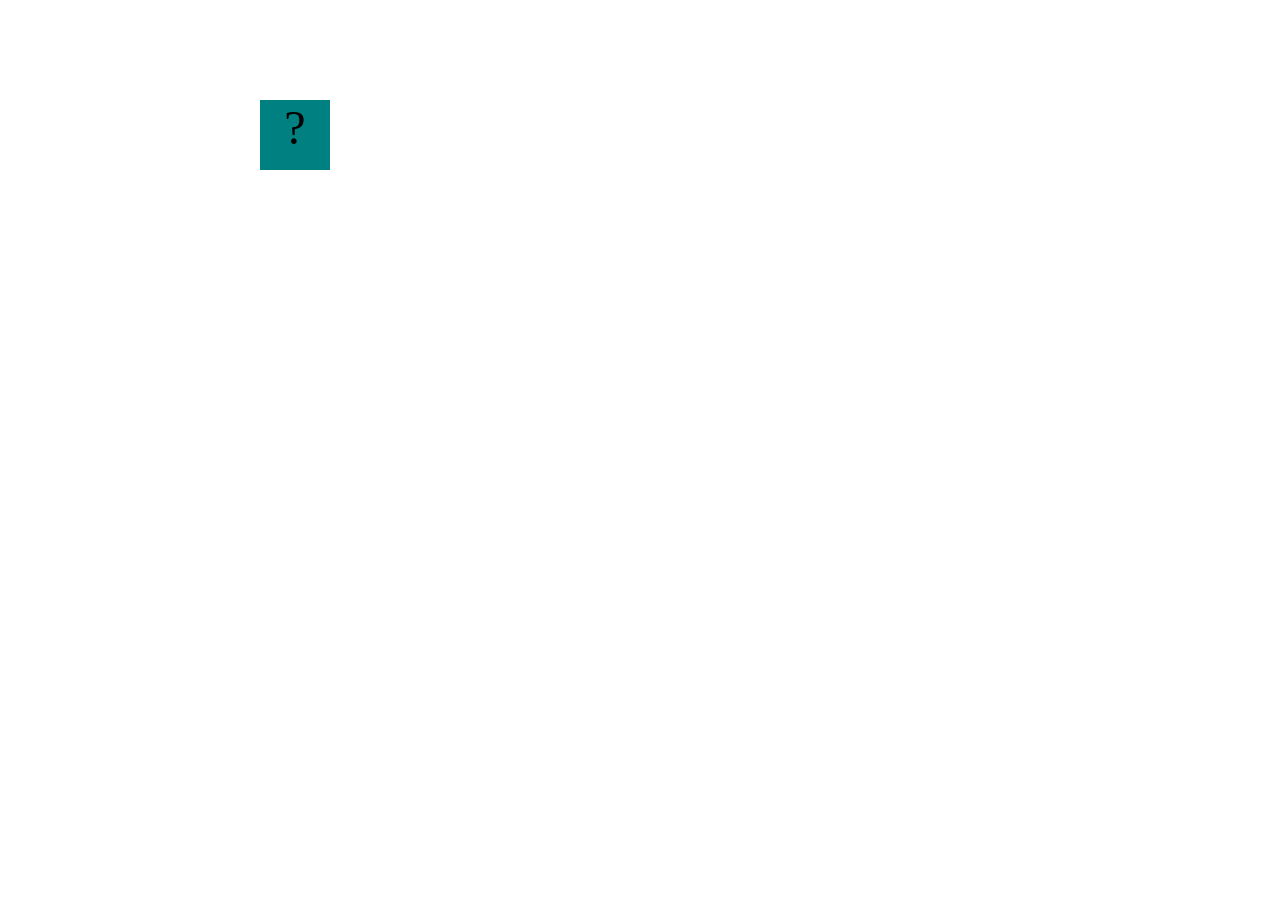
==== fsd-projects/bouncing-box/index.html @ 7ba1e575 "bouncing-box horizontal" ====
<!DOCTYPE html>
<html>
  <head>
    <meta charset="utf-8" />
    <title>Bouncing Box</title>
    <script src="jquery.min.js"></script>
    <style>
      .box {
        width: 70px;
        height: 70px;
        background-color: teal;
        font-size: 300%;
        text-align: center;
        user-select: none;
        display: block;
        position: absolute;
        top: 100px;
        /* Change me! */
        left: 0px;
      }

      .board {
        height: 100vh;
      }
    </style>
    <!-- 	<script src="//cdnjs.cloudflare.com/ajax/libs/jquery/2.1.1/jquery.min.js"></script> -->
  </head>

  <body class="board">
    <!-- HTML for the box -->
    <div class="box">?</div>

    <script>
      (function () {
        "use strict";
        /* global jQuery */

        //////////////////////////////////////////////////////////////////
        /////////////////// SETUP DO NOT DELETE //////////////////////////
        //////////////////////////////////////////////////////////////////

        var box = jQuery(".box"); // reference to the HTML .box element
        var board = jQuery(".board"); // reference to the HTML .board element
        var boardWidth = board.width(); // the maximum X-Coordinate of the screen

        // update the boardWidth variable when the window is resized
        jQuery(window).on("resize", function () {
          boardWidth = board.width();
        });

        // Every 50 milliseconds, call the update Function (see below)
        setInterval(update, 50);

        // Every time the box is clicked, call the handleBoxClick Function (see below)
        box.on("click", handleBoxClick);

        // moves the Box to a new position on the screen along the X-Axis
        function moveBoxTo(newPositionX) {
          box.css("left", newPositionX);
        }

        // changes the text displayed on the Box
        function changeBoxText(newText) {
          box.text(newText);
        }

        //////////////////////////////////////////////////////////////////
        /////////////////// YOUR CODE BELOW HERE /////////////////////////
        //////////////////////////////////////////////////////////////////

        // TODO 2 - Variable declarations

var positionX = 0;
var points = 0;
var speed = 10;


        /**
         * This Function will be called 20 times/second.
         * Each time it is called, it should move the Box to a new location.
         * If the box drifts off the screen, turn it around!
         */
        function update() {
          moveBoxTo(positionX);
          positionX += speed;
          if (positionX > boardWidth || positionX < 0) {
            speed *= -1;
         }
          
        }

        /**
         * This Function will be called each time the box is clicked.
         * Each time it is called, it should perform each of the following actions:
         * - increase the points total
         * - increase the speed
         * - move the box to the left side of the screen.
         */
        function handleBoxClick() {
          positionX = 0;
          changeBoxText(points);
          points++;
          speed = points * 3 + 10;
        }


        
      })();
    </script>
  </body>
</html>
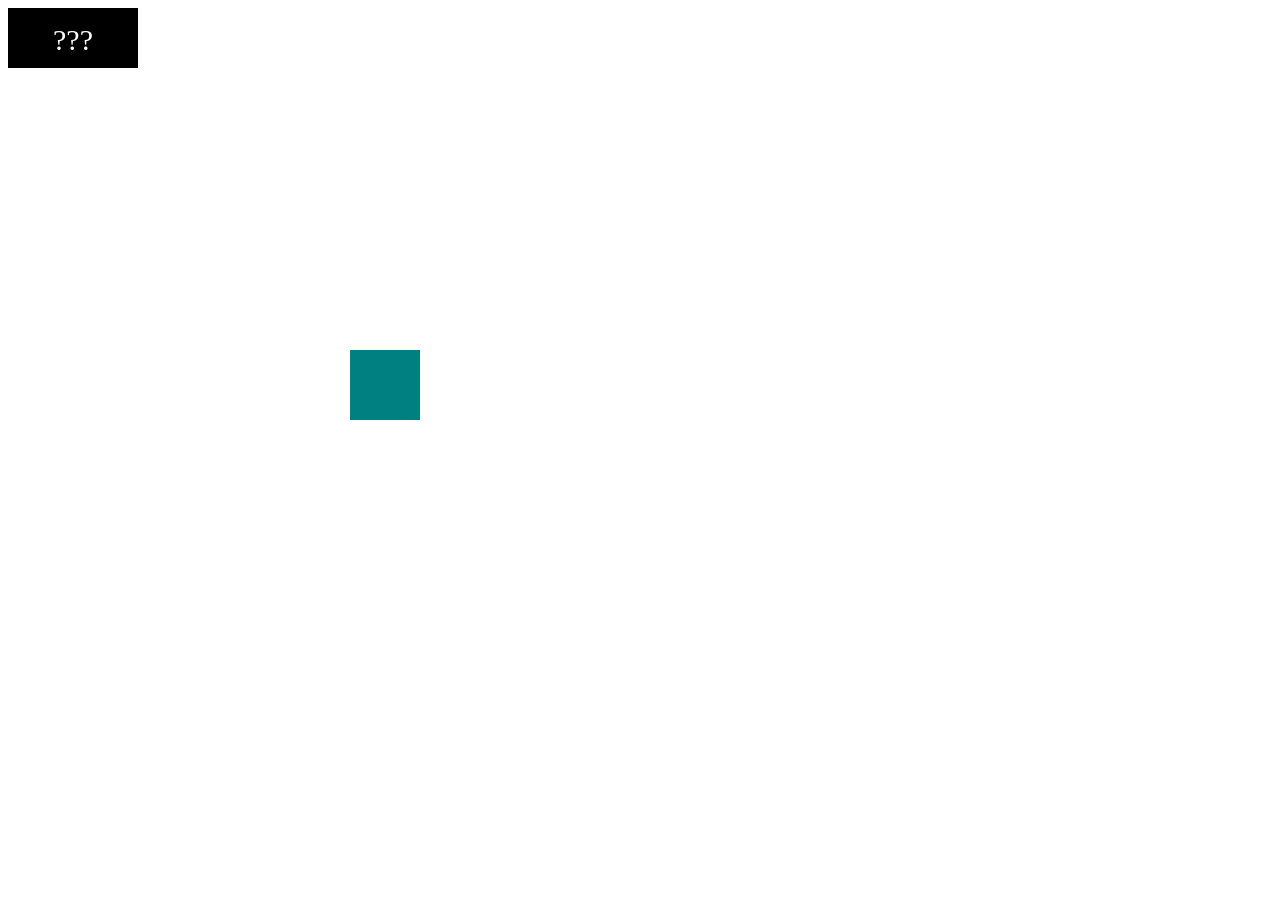
==== commit cc502c4c: "basic bouncing box code" ====
--- a/fsd-projects/bouncing-box/index.html
+++ b/fsd-projects/bouncing-box/index.html
@@ -1,111 +1,138 @@
 <!DOCTYPE html>
 <html>
-  <head>
-    <meta charset="utf-8" />
-    <title>Bouncing Box</title>
-    <script src="jquery.min.js"></script>
-    <style>
-      .box {
-        width: 70px;
-        height: 70px;
-        background-color: teal;
-        font-size: 300%;
-        text-align: center;
-        user-select: none;
-        display: block;
-        position: absolute;
-        top: 100px;
-        /* Change me! */
-        left: 0px;
+
+<head>
+  <meta charset="utf-8" />
+  <title>Bouncing Box</title>
+  <script src="jquery.min.js"></script>
+  <style>
+    .box {
+      width: 70px;
+      height: 70px;
+      background-color: teal;
+      font-size: 300%;
+      text-align: center;
+      user-select: none;
+      display: block;
+      position: absolute;
+      top: 100px;
+      /* Change me! */
+      left: 0px;
+    }
+
+    .board {
+      height: 100vh;
+    }
+
+    .scoreBoard {
+      height: 30px;
+      width: 100px;
+      background-color: black;
+      color: white;
+      font-size: 30px;
+      text-align: center;
+      margin: 5;
+      position: fixed;
+      padding: 15px;
+    }
+  </style>
+  <!-- 	<script src="//cdnjs.cloudflare.com/ajax/libs/jquery/2.1.1/jquery.min.js"></script> -->
+</head>
+
+<body class="board">
+  <!-- HTML for the box -->
+  <div class="box"></div>
+  <div class="scoreBoard">???</div>
+  <script>
+    (function () {
+      "use strict";
+      /* global jQuery */
+
+      //////////////////////////////////////////////////////////////////
+      /////////////////// SETUP DO NOT DELETE //////////////////////////
+      //////////////////////////////////////////////////////////////////
+      
+      var box = jQuery(".box"); // reference to the HTML .box element
+      var scoreBoard = jQuery(".scoreBoard")
+      var board = jQuery(".board"); // reference to the HTML .board element
+      var boardWidth = board.width(); // the maximum X-Coordinate of the screen
+      var boardHeight = jQuery(window).height();
+      // update the boardWidth variable when the window is resized
+      jQuery(window).on("resize", function () {
+        boardWidth = board.width();
+      });
+
+      // Every 50 milliseconds, call the update Function (see below)
+      setInterval(update, 50);
+
+      // Every time the box is clicked, call the handleBoxClick Function (see below)
+      box.on("click", handleBoxClick);
+
+      // moves the Box to a new position on the screen along the X-Axis
+      function moveBoxTo(newPositionX, newPositionY) {
+        box.css("left", newPositionX);
+        box.css("top", newPositionY);
       }
 
-      .board {
-        height: 100vh;
+      // changes the text displayed on the Box
+      function changeBoxText(newText) {
+        scoreBoard.text(newText);
       }
-    </style>
-    <!-- 	<script src="//cdnjs.cloudflare.com/ajax/libs/jquery/2.1.1/jquery.min.js"></script> -->
-  </head>
 
-  <body class="board">
-    <!-- HTML for the box -->
-    <div class="box">?</div>
+      //////////////////////////////////////////////////////////////////
+      /////////////////// YOUR CODE BELOW HERE /////////////////////////
+      //////////////////////////////////////////////////////////////////
 
-    <script>
-      (function () {
-        "use strict";
-        /* global jQuery */
+      // TODO 2 - Variable declarations
 
-        //////////////////////////////////////////////////////////////////
-        /////////////////// SETUP DO NOT DELETE //////////////////////////
-        //////////////////////////////////////////////////////////////////
+      var positionX = 0;
+      var positionY = 0;
+      var points = 0;
+      var speedX = 10;
+      var speedY = 10;
+      var speedMult = 3;
 
-        var box = jQuery(".box"); // reference to the HTML .box element
-        var board = jQuery(".board"); // reference to the HTML .board element
-        var boardWidth = board.width(); // the maximum X-Coordinate of the screen
+      /**
+       * This Function will be called 20 times/second.
+       * Each time it is called, it should move the Box to a new location.
+       * If the box drifts off the screen, turn it around!
+       */
+      function update() {
 
-        // update the boardWidth variable when the window is resized
-        jQuery(window).on("resize", function () {
-          boardWidth = board.width();
-        });
+        positionX += speedX;
+        positionY += speedY;
+        if (positionX > boardWidth || positionX < 0) {
+          speedX *= -1;
+        }
+        if (positionY > boardHeight || positionY < 0) {
+          speedY *= -1;
+        }
+        moveBoxTo(positionX, positionY);
+      }
 
-        // Every 50 milliseconds, call the update Function (see below)
-        setInterval(update, 50);
-
-        // Every time the box is clicked, call the handleBoxClick Function (see below)
-        box.on("click", handleBoxClick);
-
-        // moves the Box to a new position on the screen along the X-Axis
-        function moveBoxTo(newPositionX) {
-          box.css("left", newPositionX);
-        }
-
-        // changes the text displayed on the Box
-        function changeBoxText(newText) {
-          box.text(newText);
-        }
-
-        //////////////////////////////////////////////////////////////////
-        /////////////////// YOUR CODE BELOW HERE /////////////////////////
-        //////////////////////////////////////////////////////////////////
-
-        // TODO 2 - Variable declarations
-
-var positionX = 0;
-var points = 0;
-var speed = 10;
+      /**
+       * This Function will be called each time the box is clicked.
+       * Each time it is called, it should perform each of the following actions:
+       * - increase the points total
+       * - increase the speed
+       * - move the box to the left side of the screen.
+       */
+      function handleBoxClick() {
+        var randNumX = Math.random() * boardWidth;
+        var randNumY = Math.random() * boardHeight;
+        positionX = randNumX;
+        positionY = randNumY;
+        changeBoxText(points);
+        points++;
+        if (points % 3 === 0)
+          speedX = points * speedMult + 10;
+        speedY = points * speedMult + 10;
+      }
 
 
-        /**
-         * This Function will be called 20 times/second.
-         * Each time it is called, it should move the Box to a new location.
-         * If the box drifts off the screen, turn it around!
-         */
-        function update() {
-          moveBoxTo(positionX);
-          positionX += speed;
-          if (positionX > boardWidth || positionX < 0) {
-            speed *= -1;
-         }
-          
-        }
 
-        /**
-         * This Function will be called each time the box is clicked.
-         * Each time it is called, it should perform each of the following actions:
-         * - increase the points total
-         * - increase the speed
-         * - move the box to the left side of the screen.
-         */
-        function handleBoxClick() {
-          positionX = 0;
-          changeBoxText(points);
-          points++;
-          speed = points * 3 + 10;
-        }
+    })();
+  </script>
+</body>
 
-
-        
-      })();
-    </script>
-  </body>
-</html>
+</html>
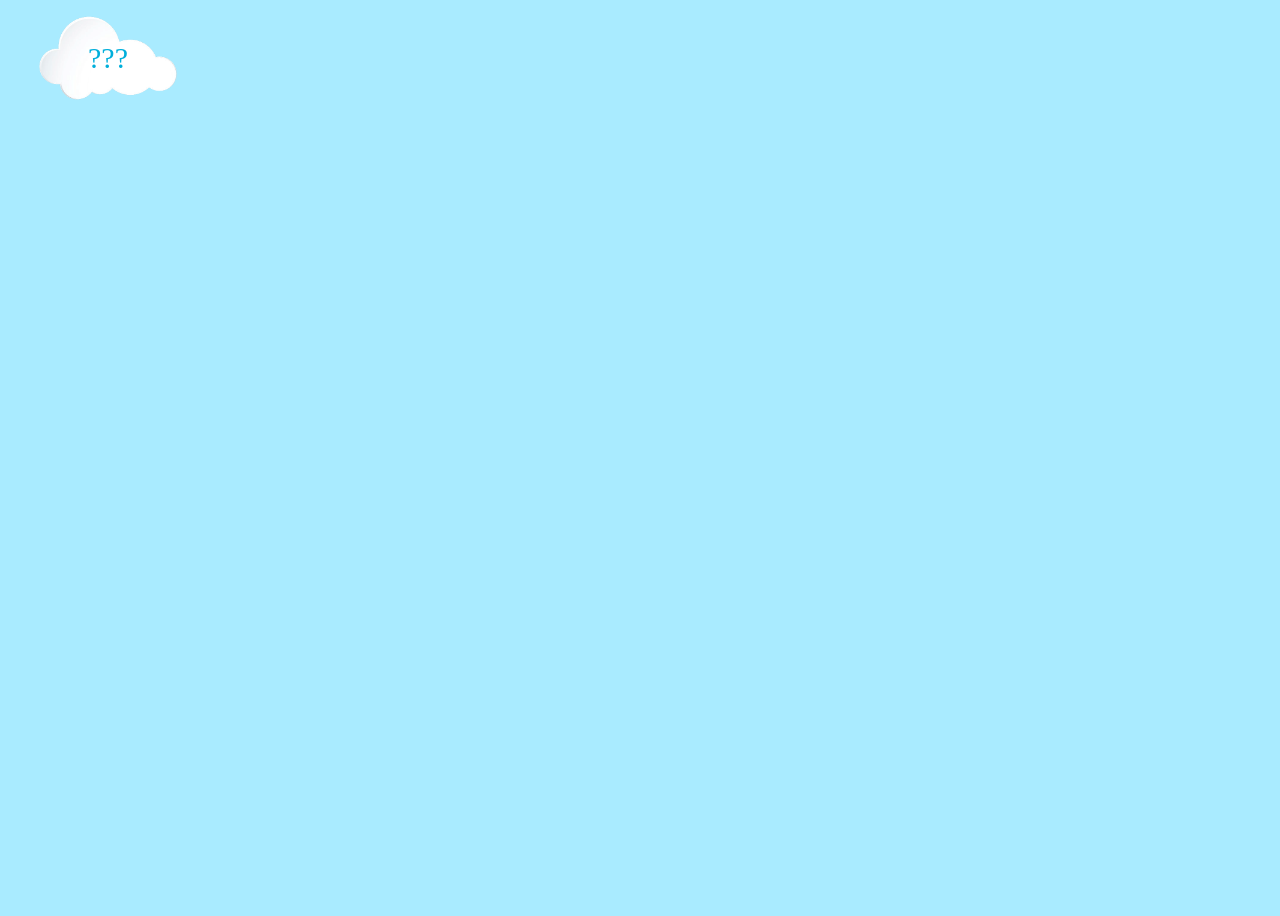
==== commit cabca871: "First commit this week..i forgot... but the bouncing box css is working ish" ====
--- a/fsd-projects/bouncing-box/index.html
+++ b/fsd-projects/bouncing-box/index.html
@@ -7,9 +7,12 @@
   <script src="jquery.min.js"></script>
   <style>
     .box {
+      background-image: url("imagesB/cinnaPlane.png");
+      background-size: contain;
+      background-repeat: no-repeat;
+      background-position: center;
       width: 70px;
       height: 70px;
-      background-color: teal;
       font-size: 300%;
       text-align: center;
       user-select: none;
@@ -20,20 +23,33 @@
       left: 0px;
     }
 
+    /* 
+    .box img {
+      height: 100%;
+      width: 100%;
+      background-image: url("imagesB/cinnaPlane.png");
+      object-fit: cover;
+    } */
+
     .board {
       height: 100vh;
+      background-color: rgb(169, 235, 255);
     }
 
     .scoreBoard {
-      height: 30px;
-      width: 100px;
-      background-color: black;
-      color: white;
+      height: 100px;
+      width: 200px;
+      background-image: url("imagesB/scoreBoard.png");
+      background-size: contain;
+      background-repeat: no-repeat;
+      background-position: center;
+      color: rgb(0, 175, 219);
       font-size: 30px;
+      place-content: center;
       text-align: center;
       margin: 5;
       position: fixed;
-      padding: 15px;
+      /* padding: 15px; */
     }
   </style>
   <!-- 	<script src="//cdnjs.cloudflare.com/ajax/libs/jquery/2.1.1/jquery.min.js"></script> -->
@@ -51,7 +67,7 @@
       //////////////////////////////////////////////////////////////////
       /////////////////// SETUP DO NOT DELETE //////////////////////////
       //////////////////////////////////////////////////////////////////
-      
+
       var box = jQuery(".box"); // reference to the HTML .box element
       var scoreBoard = jQuery(".scoreBoard")
       var board = jQuery(".board"); // reference to the HTML .board element
@@ -64,6 +80,7 @@
 
       // Every 50 milliseconds, call the update Function (see below)
       setInterval(update, 50);
+      // var interval = setInterval(update, 50);
 
       // Every time the box is clicked, call the handleBoxClick Function (see below)
       box.on("click", handleBoxClick);
@@ -79,6 +96,12 @@
         scoreBoard.text(newText);
       }
 
+      // Endgame function
+
+      // function endGame() {
+      //   clearInterval(interval);
+      // }
+
       //////////////////////////////////////////////////////////////////
       /////////////////// YOUR CODE BELOW HERE /////////////////////////
       //////////////////////////////////////////////////////////////////
@@ -91,6 +114,10 @@
       var speedX = 10;
       var speedY = 10;
       var speedMult = 3;
+      var cinnaUpRight = "url('imagesB/cinnaPlane/CinnaUpRight')";
+      var cinnaDownRight = "url('imagesB/cinnaPlane/CinnaDownRight')";
+      var cinnaUpLeft =  "url('imagesB/cinnaPlane/CinnaUpLeft')";
+      var cinnaDownLeft = "url('imagesB/cinnaPlane/CinnaDownLeft')";
 
       /**
        * This Function will be called 20 times/second.
@@ -108,6 +135,16 @@
           speedY *= -1;
         }
         moveBoxTo(positionX, positionY);
+
+        if (speedX > 0 && speedY < 0) {
+          box.css("background-image", cinnaUpRight)
+        } else if(speedX > 0 && speedY > 0) {
+          box.css("background-image", cinnaDownRight)
+        } else if (speedX < 0 && speedY < 0) {
+          box.css("background-image", cinnaUpLeft)
+        } else if (speedX < 0 && speedY > 0) {
+          box.css("background-image", cinnaDownLeft)
+        }
       }
 
       /**
@@ -122,8 +159,9 @@
         var randNumY = Math.random() * boardHeight;
         positionX = randNumX;
         positionY = randNumY;
+        points++;
         changeBoxText(points);
-        points++;
+
         if (points % 3 === 0)
           speedX = points * speedMult + 10;
         speedY = points * speedMult + 10;
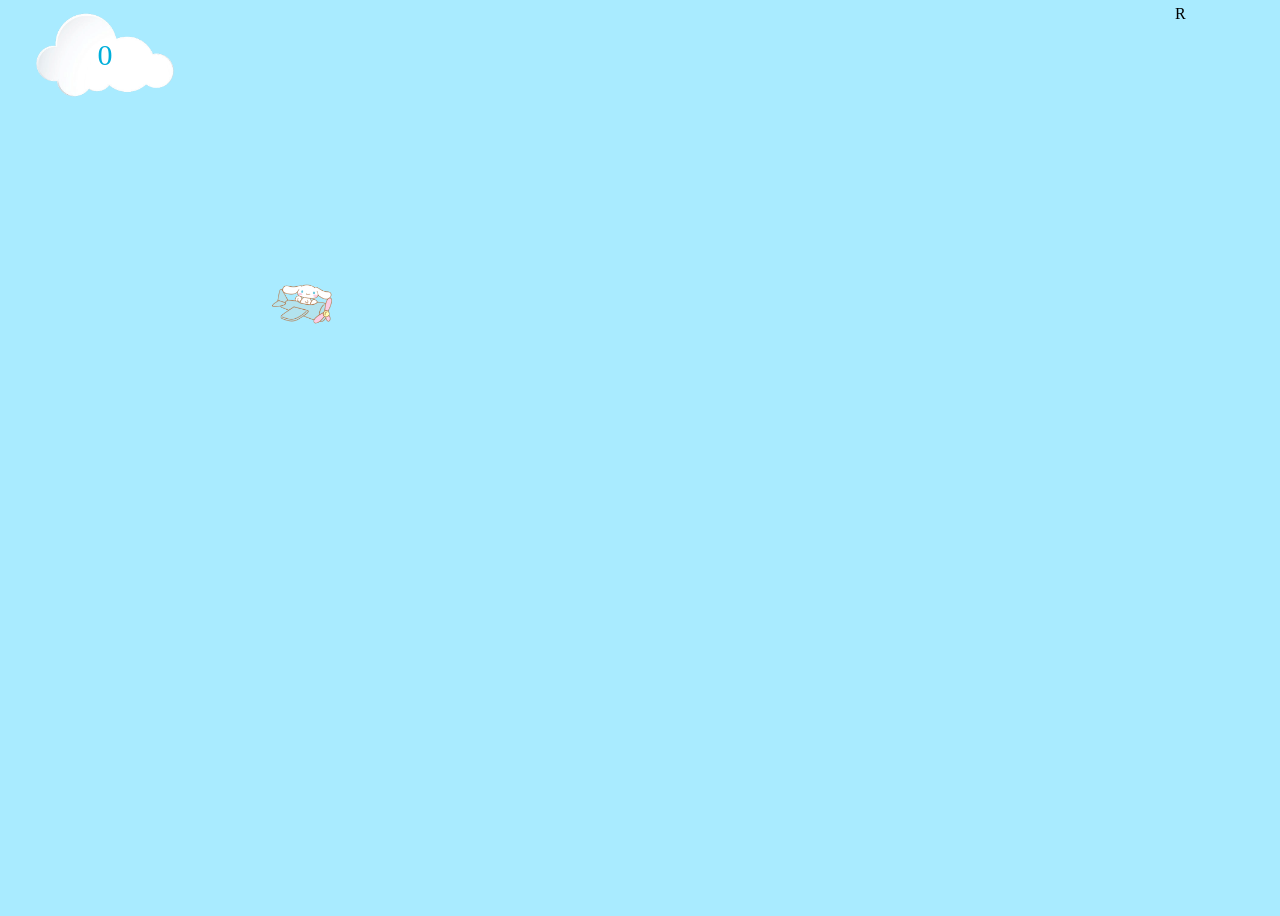
==== commit e64d109e: "creating endgame function call with 'switch' keyword and fixing images" ====
--- a/fsd-projects/bouncing-box/index.html
+++ b/fsd-projects/bouncing-box/index.html
@@ -23,14 +23,6 @@
       left: 0px;
     }
 
-    /* 
-    .box img {
-      height: 100%;
-      width: 100%;
-      background-image: url("imagesB/cinnaPlane.png");
-      object-fit: cover;
-    } */
-
     .board {
       height: 100vh;
       background-color: rgb(169, 235, 255);
@@ -39,6 +31,8 @@
     .scoreBoard {
       height: 100px;
       width: 200px;
+      left: 5px;
+      top: 5px;
       background-image: url("imagesB/scoreBoard.png");
       background-size: contain;
       background-repeat: no-repeat;
@@ -51,20 +45,29 @@
       position: fixed;
       /* padding: 15px; */
     }
+
+    #reset {
+      height: 100px;
+      width: 100px;
+      right: 5px;
+      top: 5px;
+      position: fixed;
+    }
   </style>
-  <!-- 	<script src="//cdnjs.cloudflare.com/ajax/libs/jquery/2.1.1/jquery.min.js"></script> -->
+  <script src="//cdnjs.cloudflare.com/ajax/libs/jquery/2.1.1/jquery.min.js"></script>
 </head>
 
 <body class="board">
   <!-- HTML for the box -->
   <div class="box"></div>
-  <div class="scoreBoard">???</div>
+  <div class="scoreBoard">0</div>
+  <div id = reset>R</div>
   <script>
     (function () {
       "use strict";
       /* global jQuery */
 
-      //////////////////////////////////////////////////////////////////
+      /////////////////////////// ///////////////////////////////////////
       /////////////////// SETUP DO NOT DELETE //////////////////////////
       //////////////////////////////////////////////////////////////////
 
@@ -79,12 +82,13 @@
       });
 
       // Every 50 milliseconds, call the update Function (see below)
-      setInterval(update, 50);
+      // setInterval(update, 50);
+      var interval = setInterval(update, 50);
       // var interval = setInterval(update, 50);
 
       // Every time the box is clicked, call the handleBoxClick Function (see below)
       box.on("click", handleBoxClick);
-
+      board.on("click", boardClick);
       // moves the Box to a new position on the screen along the X-Axis
       function moveBoxTo(newPositionX, newPositionY) {
         box.css("left", newPositionX);
@@ -98,9 +102,22 @@
 
       // Endgame function
 
-      // function endGame() {
-      //   clearInterval(interval);
-      // }
+      function endGame(outcome) {
+        clearInterval(interval);
+        switch (outcome){
+          case 'win':
+            // when 'win' argument is used
+          break;
+          case 'lose':
+            // when 'lose' argument is used
+          break;
+          case 'reset':
+            // when 'reset' argument is used
+          break;
+          default:
+            console.log("error in endGame function");
+        }
+      }
 
       //////////////////////////////////////////////////////////////////
       /////////////////// YOUR CODE BELOW HERE /////////////////////////
@@ -111,13 +128,14 @@
       var positionX = 0;
       var positionY = 0;
       var points = 0;
+      var strikes = 0;
       var speedX = 10;
       var speedY = 10;
       var speedMult = 3;
-      var cinnaUpRight = "url('imagesB/cinnaPlane/CinnaUpRight')";
-      var cinnaDownRight = "url('imagesB/cinnaPlane/CinnaDownRight')";
-      var cinnaUpLeft =  "url('imagesB/cinnaPlane/CinnaUpLeft')";
-      var cinnaDownLeft = "url('imagesB/cinnaPlane/CinnaDownLeft')";
+      var cinnaUpRight = "url('imagesB/cinnaPlane/CinnaUpRight.png')";
+      var cinnaDownRight = "url('imagesB/cinnaPlane/CinnaDownRight.png')";
+      var cinnaUpLeft = "url('imagesB/cinnaPlane/CinnaUpLeft.png')";
+      var cinnaDownLeft = "url('imagesB/cinnaPlane/CinnaDownLeft.png')";
 
       /**
        * This Function will be called 20 times/second.
@@ -138,7 +156,7 @@
 
         if (speedX > 0 && speedY < 0) {
           box.css("background-image", cinnaUpRight)
-        } else if(speedX > 0 && speedY > 0) {
+        } else if (speedX > 0 && speedY > 0) {
           box.css("background-image", cinnaDownRight)
         } else if (speedX < 0 && speedY < 0) {
           box.css("background-image", cinnaUpLeft)
@@ -162,9 +180,22 @@
         points++;
         changeBoxText(points);
 
-        if (points % 3 === 0)
+        if (points % 3 === 0) {
           speedX = points * speedMult + 10;
-        speedY = points * speedMult + 10;
+          speedY = points * speedMult + 10;
+        }
+
+        if (points === 10) {
+          endGame('win');
+        }
+      }
+
+      function boardClick() {
+        strikes++;
+
+        if (strikes === 10) {
+          endGame('lose');
+        }
       }
 
 
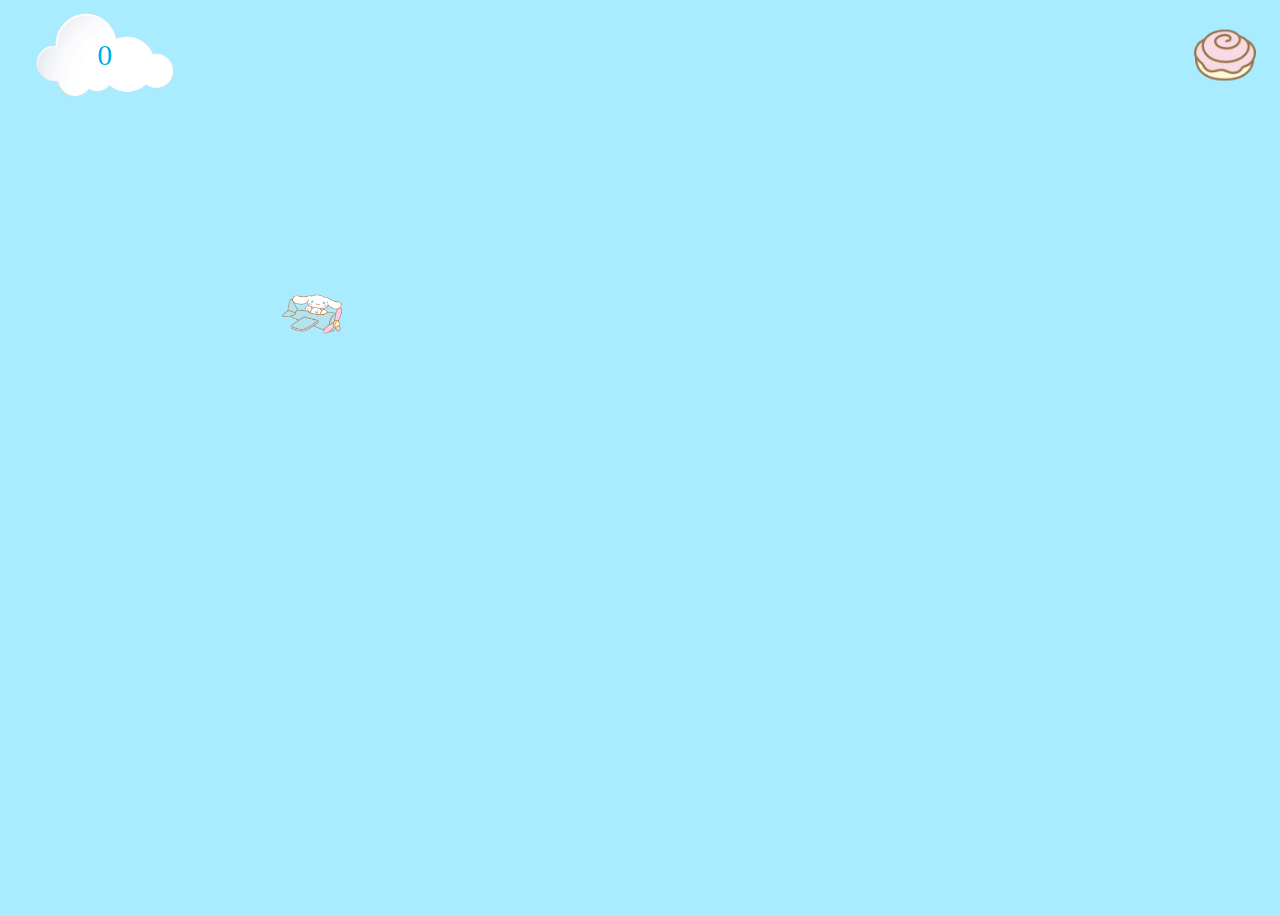
==== commit 3c86105b: "Bouncing Box Finished... Add Fonts to Modal later?" ====
--- a/fsd-projects/bouncing-box/index.html
+++ b/fsd-projects/bouncing-box/index.html
@@ -5,7 +5,13 @@
   <meta charset="utf-8" />
   <title>Bouncing Box</title>
   <script src="jquery.min.js"></script>
+  <!-- FONTS EMBED BELOW -->
+ 
+  <!-- FONTS ENBED ABOVE -->
   <style>
+    /* FONTS EMBED BELOW */
+    
+    /* FONTS EMBED ABOVE */
     .box {
       background-image: url("imagesB/cinnaPlane.png");
       background-size: contain;
@@ -22,12 +28,10 @@
       /* Change me! */
       left: 0px;
     }
-
     .board {
       height: 100vh;
       background-color: rgb(169, 235, 255);
     }
-
     .scoreBoard {
       height: 100px;
       width: 200px;
@@ -45,13 +49,54 @@
       position: fixed;
       /* padding: 15px; */
     }
-
     #reset {
       height: 100px;
       width: 100px;
+      background-image: url("imagesB/resetButton.png");
+      background-size: contain;
+      background-repeat: no-repeat;
+      background-position: center;
       right: 5px;
       top: 5px;
       position: fixed;
+    }
+    .modal {
+      display: none;
+      position: fixed;
+      z-index: 1;
+      top: 50%;
+      left: 50%;
+      transform: translate(-50%, -50%);
+      width: 100%;
+      height: 100%;
+      overflow: auto;
+      background-color: rgb(0, 0, 0);
+      background-color: rgba(0, 0, 0, 0.4);
+    }
+
+    .modalContent {
+      background-color: rgb(164, 255, 255);
+      color: rgb(0, 173, 241);
+      margin: 15% auto;
+      text-align: center;
+      padding: 20px;
+      border: 1px solid;
+      border-color: white;
+      width: 80%;
+    }
+
+    .closeAndReset {
+      color: white;
+      float: right;
+      font-size: 28px;
+      font-weight: bold;
+    }
+
+    .closeAndReset:hover,
+    .closeAndReset:focus {
+      color: black;
+      text-decoration: none;
+      cursor: pointer;
     }
   </style>
   <script src="//cdnjs.cloudflare.com/ajax/libs/jquery/2.1.1/jquery.min.js"></script>
@@ -61,7 +106,17 @@
   <!-- HTML for the box -->
   <div class="box"></div>
   <div class="scoreBoard">0</div>
-  <div id = reset>R</div>
+  <div id=reset></div>
+
+  <!-- Modal Popups: https://www.w3schools.com/howto/howto_css_modals.asp -->
+
+  <div id="endGameModal" class="modal" class="caveat">
+    <div class="modalContent">
+      <span class="closeAndReset">&times;</span>
+      <h2 id="endGameMessage">error</h2>
+    </div>
+  </div>
+
   <script>
     (function () {
       "use strict";
@@ -74,6 +129,8 @@
       var box = jQuery(".box"); // reference to the HTML .box element
       var scoreBoard = jQuery(".scoreBoard")
       var board = jQuery(".board"); // reference to the HTML .board element
+      var reset = jQuery("#reset");
+      var resetModal = jQuery(".closeAndReset");
       var boardWidth = board.width(); // the maximum X-Coordinate of the screen
       var boardHeight = jQuery(window).height();
       // update the boardWidth variable when the window is resized
@@ -89,6 +146,10 @@
       // Every time the box is clicked, call the handleBoxClick Function (see below)
       box.on("click", handleBoxClick);
       board.on("click", boardClick);
+
+      reset.on("click", resetGame1);
+      resetModal.on("click", resetGame1);
+
       // moves the Box to a new position on the screen along the X-Axis
       function moveBoxTo(newPositionX, newPositionY) {
         box.css("left", newPositionX);
@@ -102,20 +163,38 @@
 
       // Endgame function
 
+      const popup = document.getElementById('endGameModal');
+      const popupMessage = document.getElementById('endGameMessage');
+      const resetGame = document.getElementById('closeAndReset');
+
       function endGame(outcome) {
         clearInterval(interval);
-        switch (outcome){
+        switch (outcome) {
           case 'win':
-            // when 'win' argument is used
-          break;
+            popupMessage.textContent = "You Win!";
+            popup.style.display = "block";
+            break;
           case 'lose':
-            // when 'lose' argument is used
-          break;
+            popupMessage.textContent = "You Lose!"
+            popup.style.display = "block";
+            break;
           case 'reset':
-            // when 'reset' argument is used
-          break;
+            popup.style.display = "none";
+            console.log("error in endGame function");
+            positionX = 0;
+            positionY = 0;
+            points = 0;
+            strikes = 0;
+            speedX = 10;
+            speedY = 10;
+
+            changeBoxText(points);
+            moveBoxTo(positionX, positionY);
+
+            interval = setInterval(update, 50);
+            break;
           default:
-            console.log("error in endGame function");
+            alert("Error in code!");
         }
       }
 
@@ -197,6 +276,9 @@
           endGame('lose');
         }
       }
+      function resetGame1() {
+        endGame('reset')
+      }
 
 
 
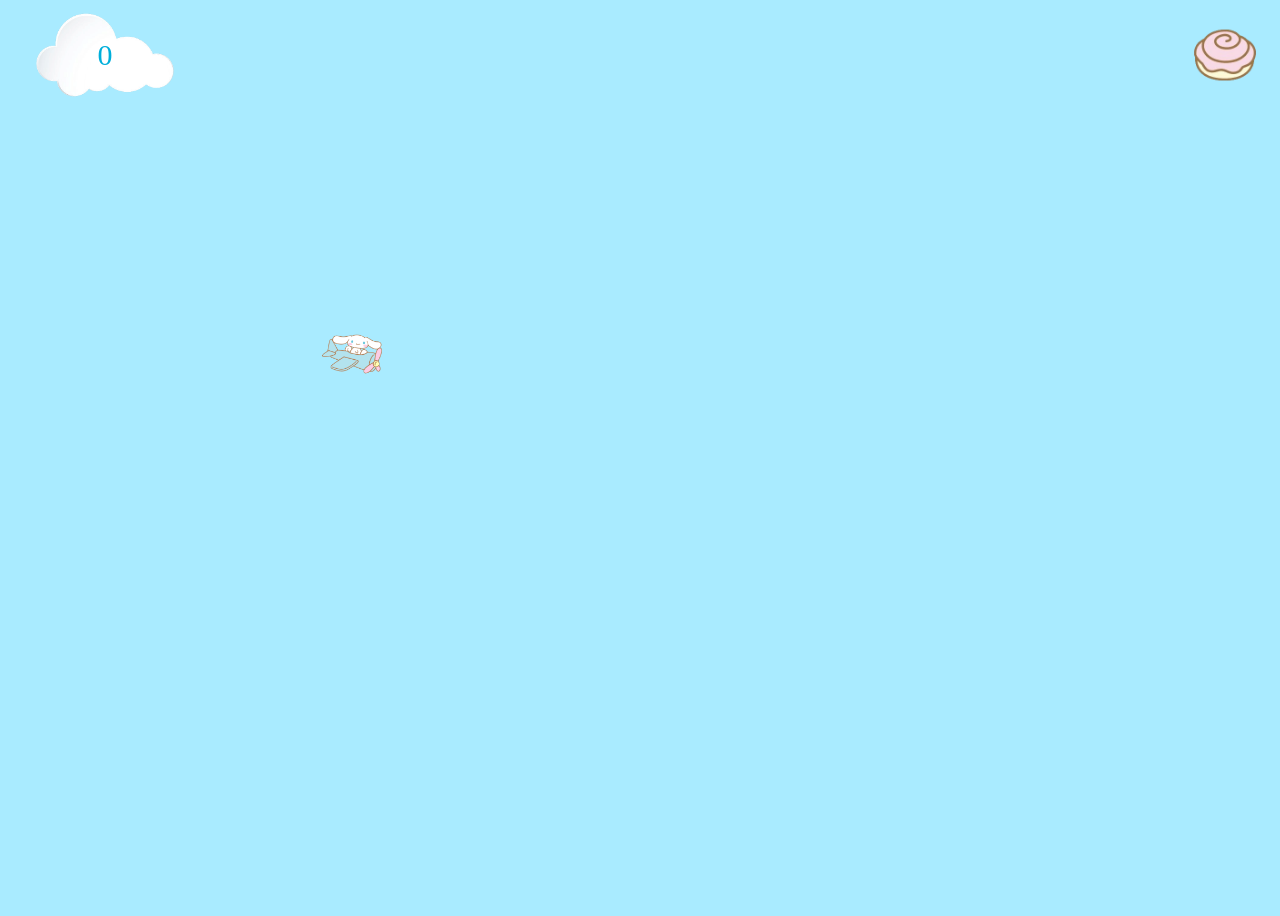
==== commit 03f312ed: "Pseudo code for a start menu on bouncing box using more advanced concepts" ====
--- a/fsd-projects/bouncing-box/index.html
+++ b/fsd-projects/bouncing-box/index.html
@@ -110,13 +110,22 @@
 
   <!-- Modal Popups: https://www.w3schools.com/howto/howto_css_modals.asp -->
 
-  <div id="endGameModal" class="modal" class="caveat">
+  <div id="endGameModal" class="modal">
     <div class="modalContent">
       <span class="closeAndReset">&times;</span>
       <h2 id="endGameMessage">error</h2>
     </div>
   </div>
 
+  <div id="startMenu" class="modal">
+    <div class="modalConent">
+      <h2>Welcome! Select a difficulty!</h2>
+      <img src="fsd-projects/bouncing-box/imagesB/startMenu/easy.png" id="easyBtn">
+      <img src="fsd-projects/bouncing-box/imagesB/startMenu/medium.png" id="normalBtn">
+      <img src="fsd-projects/bouncing-box/imagesB/startMenu/hard.png*/" id="hardBtn">
+    </div>
+  </div>
+
   <script>
     (function () {
       "use strict";
@@ -126,13 +135,22 @@
       /////////////////// SETUP DO NOT DELETE //////////////////////////
       //////////////////////////////////////////////////////////////////
 
-      var box = jQuery(".box"); // reference to the HTML .box element
-      var scoreBoard = jQuery(".scoreBoard")
-      var board = jQuery(".board"); // reference to the HTML .board element
-      var reset = jQuery("#reset");
-      var resetModal = jQuery(".closeAndReset");
-      var boardWidth = board.width(); // the maximum X-Coordinate of the screen
-      var boardHeight = jQuery(window).height();
+      //start menu//
+
+      const startMenu = jQuery("#startMenu");
+      const easyBtn = jQuery("#easyBtn");
+      const normalBtn = jQuery("#normalBtn");
+      const hardBtn = jQuery("#hardBtn");
+
+      //end of start menu//
+
+      const box = jQuery(".box"); // reference to the HTML .box element
+      const scoreBoard = jQuery(".scoreBoard")
+      const board = jQuery(".board"); // reference to the HTML .board element
+      const reset = jQuery("#reset");
+      const resetModal = jQuery(".closeAndReset");
+      const boardWidth = board.width(); // the maximum X-Coordinate of the screen
+      const boardHeight = jQuery(window).height();
       // update the boardWidth variable when the window is resized
       jQuery(window).on("resize", function () {
         boardWidth = board.width();
@@ -140,8 +158,7 @@
 
       // Every 50 milliseconds, call the update Function (see below)
       // setInterval(update, 50);
-      var interval = setInterval(update, 50);
-      // var interval = setInterval(update, 50);
+      let interval = setInterval(update, 50)
 
       // Every time the box is clicked, call the handleBoxClick Function (see below)
       box.on("click", handleBoxClick);
@@ -160,6 +177,40 @@
       function changeBoxText(newText) {
         scoreBoard.text(newText);
       }
+
+      // Start Menu
+
+      const openMenu = document.getElementById('startMenu')
+
+      /* 
+      Pseudo Code:
+
+      At start.. when window is opened 'openMenu.style.display = "block";' needs to be executed...
+
+      The menu must be styled to be pretty.
+
+      When happy face is clicked... easy presets should be set
+
+      When sleeping face is clicked... medium/normal presets should be set
+
+      When angry face is clicked... hard presets should be clicked
+
+      !!WITHIN THE END GAME MODEL!!
+        &times should lead back to the starting menu and so should the reset button... they are connected so it should change at the same time.
+      
+      Once all of the above is completed... clean up code:
+        - endGame function declaration should be changed to a conditional because it is not a loop so "switch" "case" "break;" is major overkill.
+        - check for scope errors... when in doubt try using modern keywords like "const" and "let"
+        - could an array be added?
+            if used...create a comment to explained why it was used
+        - could a loop be added? If so what kind?
+            For | While | Do While | .forEach method | for...of | for...in 
+            if used...create a comment to explained why it was used
+      !!REMEMBER!!
+      If stuck... search on w3 schools or ask ms. waters
+      DRY
+      use concatenation for simple string construction... use template literals for more complex string construction
+      */
 
       // Endgame function
 
@@ -204,17 +255,18 @@
 
       // TODO 2 - Variable declarations
 
-      var positionX = 0;
-      var positionY = 0;
-      var points = 0;
-      var strikes = 0;
-      var speedX = 10;
-      var speedY = 10;
-      var speedMult = 3;
-      var cinnaUpRight = "url('imagesB/cinnaPlane/CinnaUpRight.png')";
-      var cinnaDownRight = "url('imagesB/cinnaPlane/CinnaDownRight.png')";
-      var cinnaUpLeft = "url('imagesB/cinnaPlane/CinnaUpLeft.png')";
-      var cinnaDownLeft = "url('imagesB/cinnaPlane/CinnaDownLeft.png')";
+      let positionX = 0;
+      let positionY = 0;
+      let points = 0;
+      let strikes = 0;
+      let speedX = 10;
+      let speedY = 10;
+      let speedMult = 3;
+    
+      const cinnaUpRight = "url('imagesB/cinnaPlane/CinnaUpRight.png')";
+      const cinnaDownRight = "url('imagesB/cinnaPlane/CinnaDownRight.png')";
+      const cinnaUpLeft = "url('imagesB/cinnaPlane/CinnaUpLeft.png')";
+      const cinnaDownLeft = "url('imagesB/cinnaPlane/CinnaDownLeft.png')";
 
       /**
        * This Function will be called 20 times/second.
@@ -252,8 +304,8 @@
        * - move the box to the left side of the screen.
        */
       function handleBoxClick() {
-        var randNumX = Math.random() * boardWidth;
-        var randNumY = Math.random() * boardHeight;
+        let randNumX = Math.random() * boardWidth;
+        let randNumY = Math.random() * boardHeight;
         positionX = randNumX;
         positionY = randNumY;
         points++;
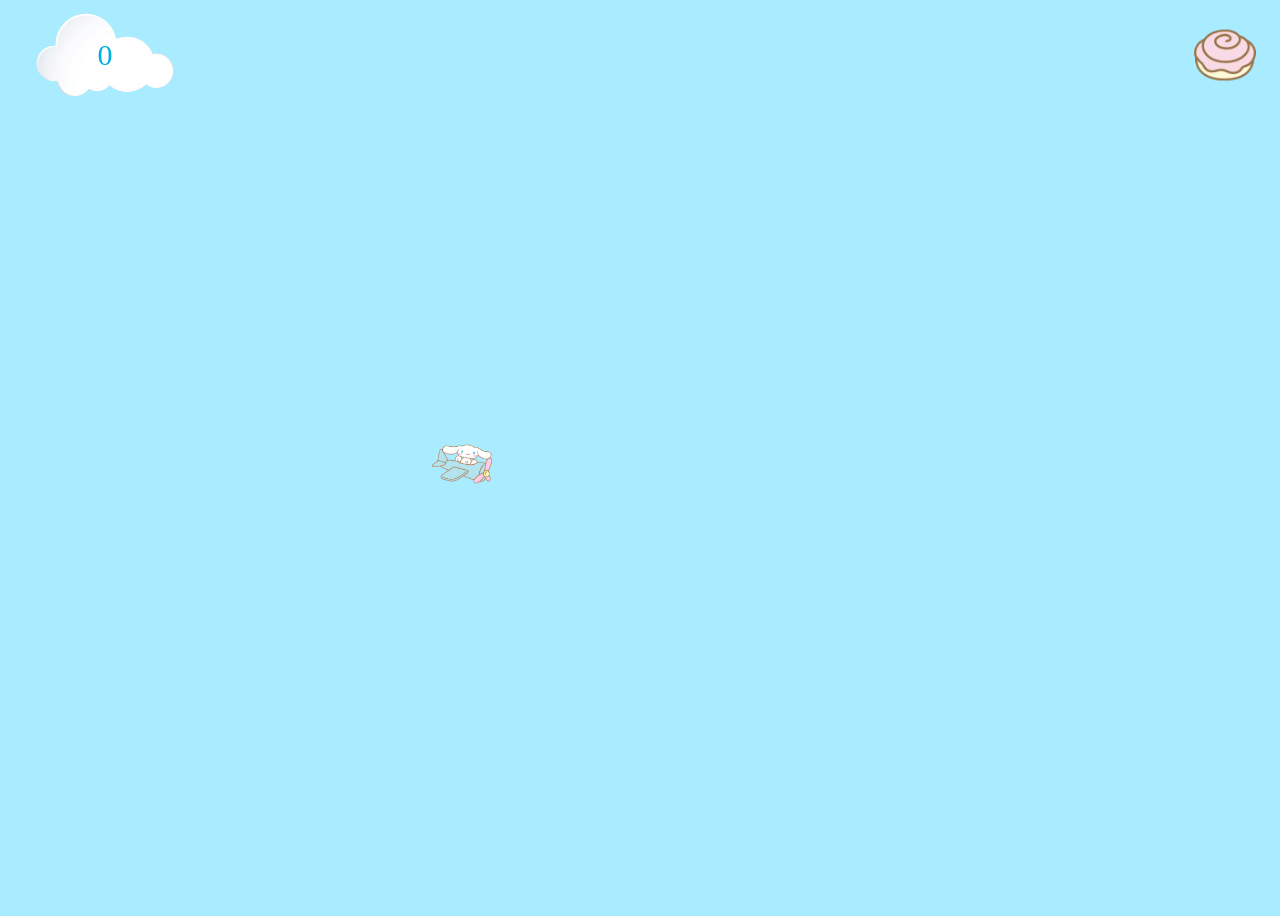
==== commit ca95daff: "Removing pseudo code for start menu because it is simply not needed" ====
--- a/fsd-projects/bouncing-box/index.html
+++ b/fsd-projects/bouncing-box/index.html
@@ -117,15 +117,6 @@
     </div>
   </div>
 
-  <div id="startMenu" class="modal">
-    <div class="modalConent">
-      <h2>Welcome! Select a difficulty!</h2>
-      <img src="fsd-projects/bouncing-box/imagesB/startMenu/easy.png" id="easyBtn">
-      <img src="fsd-projects/bouncing-box/imagesB/startMenu/medium.png" id="normalBtn">
-      <img src="fsd-projects/bouncing-box/imagesB/startMenu/hard.png*/" id="hardBtn">
-    </div>
-  </div>
-
   <script>
     (function () {
       "use strict";
@@ -134,15 +125,6 @@
       /////////////////////////// ///////////////////////////////////////
       /////////////////// SETUP DO NOT DELETE //////////////////////////
       //////////////////////////////////////////////////////////////////
-
-      //start menu//
-
-      const startMenu = jQuery("#startMenu");
-      const easyBtn = jQuery("#easyBtn");
-      const normalBtn = jQuery("#normalBtn");
-      const hardBtn = jQuery("#hardBtn");
-
-      //end of start menu//
 
       const box = jQuery(".box"); // reference to the HTML .box element
       const scoreBoard = jQuery(".scoreBoard")
@@ -178,40 +160,7 @@
         scoreBoard.text(newText);
       }
 
-      // Start Menu
-
-      const openMenu = document.getElementById('startMenu')
-
-      /* 
-      Pseudo Code:
-
-      At start.. when window is opened 'openMenu.style.display = "block";' needs to be executed...
-
-      The menu must be styled to be pretty.
-
-      When happy face is clicked... easy presets should be set
-
-      When sleeping face is clicked... medium/normal presets should be set
-
-      When angry face is clicked... hard presets should be clicked
-
-      !!WITHIN THE END GAME MODEL!!
-        &times should lead back to the starting menu and so should the reset button... they are connected so it should change at the same time.
-      
-      Once all of the above is completed... clean up code:
-        - endGame function declaration should be changed to a conditional because it is not a loop so "switch" "case" "break;" is major overkill.
-        - check for scope errors... when in doubt try using modern keywords like "const" and "let"
-        - could an array be added?
-            if used...create a comment to explained why it was used
-        - could a loop be added? If so what kind?
-            For | While | Do While | .forEach method | for...of | for...in 
-            if used...create a comment to explained why it was used
-      !!REMEMBER!!
-      If stuck... search on w3 schools or ask ms. waters
-      DRY
-      use concatenation for simple string construction... use template literals for more complex string construction
-      */
-
+     
       // Endgame function
 
       const popup = document.getElementById('endGameModal');
